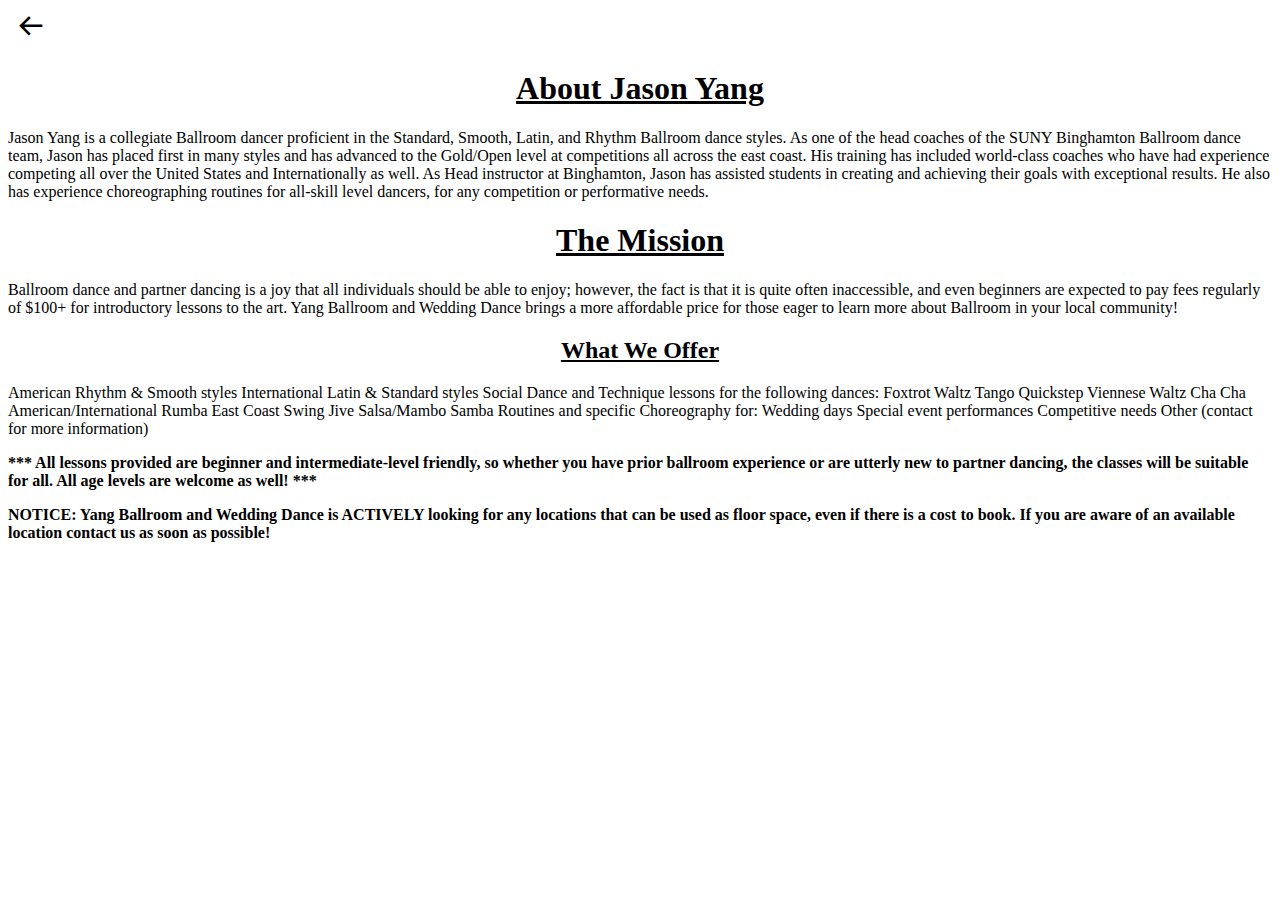
==== about.html @ c669aade "Pricing and sidebar" ====
<!DOCTYPE html>
<html lang="en">
  <head>
    <meta charset="UTF-8" />
    <meta name="viewport" content="width=device-width, initial-scale=1.0" />
    <title>About Us</title>
    <link rel="stylesheet" href="about.css">
    <link
      href="https://unpkg.com/boxicons@2.1.4/css/boxicons.min.css"
      rel="stylesheet"
    />
  </head>
  <body>
    <nav>
      <button class="backbtn">
        <a href="index.html">
            <i class='bx bx-arrow-back'></i>
        </a>
      </button>
    </nav>
    <h1>About Jason Yang</h1>
    <p>
      Jason Yang is a collegiate Ballroom dancer proficient in the Standard,
      Smooth, Latin, and Rhythm Ballroom dance styles. As one of the head
      coaches of the SUNY Binghamton Ballroom dance team, Jason has placed first
      in many styles and has advanced to the Gold/Open level at competitions all
      across the east coast. His training has included world-class coaches who
      have had experience competing all over the United States and
      Internationally as well. As Head instructor at Binghamton, Jason has
      assisted students in creating and achieving their goals with exceptional
      results. He also has experience choreographing routines for all-skill
      level dancers, for any competition or performative needs.
    </p>
    <h1>The Mission</h1>
    <p>
      Ballroom dance and partner dancing is a joy that all individuals should be
      able to enjoy; however, the fact is that it is quite often inaccessible,
      and even beginners are expected to pay fees regularly of $100+ for
      introductory lessons to the art. Yang Ballroom and Wedding Dance brings a
      more affordable price for those eager to learn more about Ballroom in your
      local community!
    </p>
    <h2>What We Offer</h2>
    <p>
      American Rhythm & Smooth styles International Latin & Standard styles
      Social Dance and Technique lessons for the following dances: Foxtrot Waltz
      Tango Quickstep Viennese Waltz Cha Cha American/International Rumba East
      Coast Swing Jive Salsa/Mambo Samba Routines and specific Choreography for:
      Wedding days Special event performances Competitive needs Other (contact
      for more information)
    </p>
    <p id="psa">
      *** All lessons provided are beginner and intermediate-level friendly, so
      whether you have prior ballroom experience or are utterly new to partner
      dancing, the classes will be suitable for all. All age levels are welcome
      as well! ***
    </p>
    <p id="notice">
      NOTICE: Yang Ballroom and Wedding Dance is ACTIVELY looking for any
      locations that can be used as floor space, even if there is a cost to
      book. If you are aware of an available location contact us as soon as
      possible!
    </p>
  </body>
</html>
---- about.css ----
h1, h2{
    display: flex;
    justify-content: center;
    text-decoration: underline;
}
#psa, #notice{
    font-weight: bold;
}
.backbtn{
    width: 3%;
    font-size: 30px;
    background-color: transparent;
    border-color: transparent;
}
i{
    color: black;
}
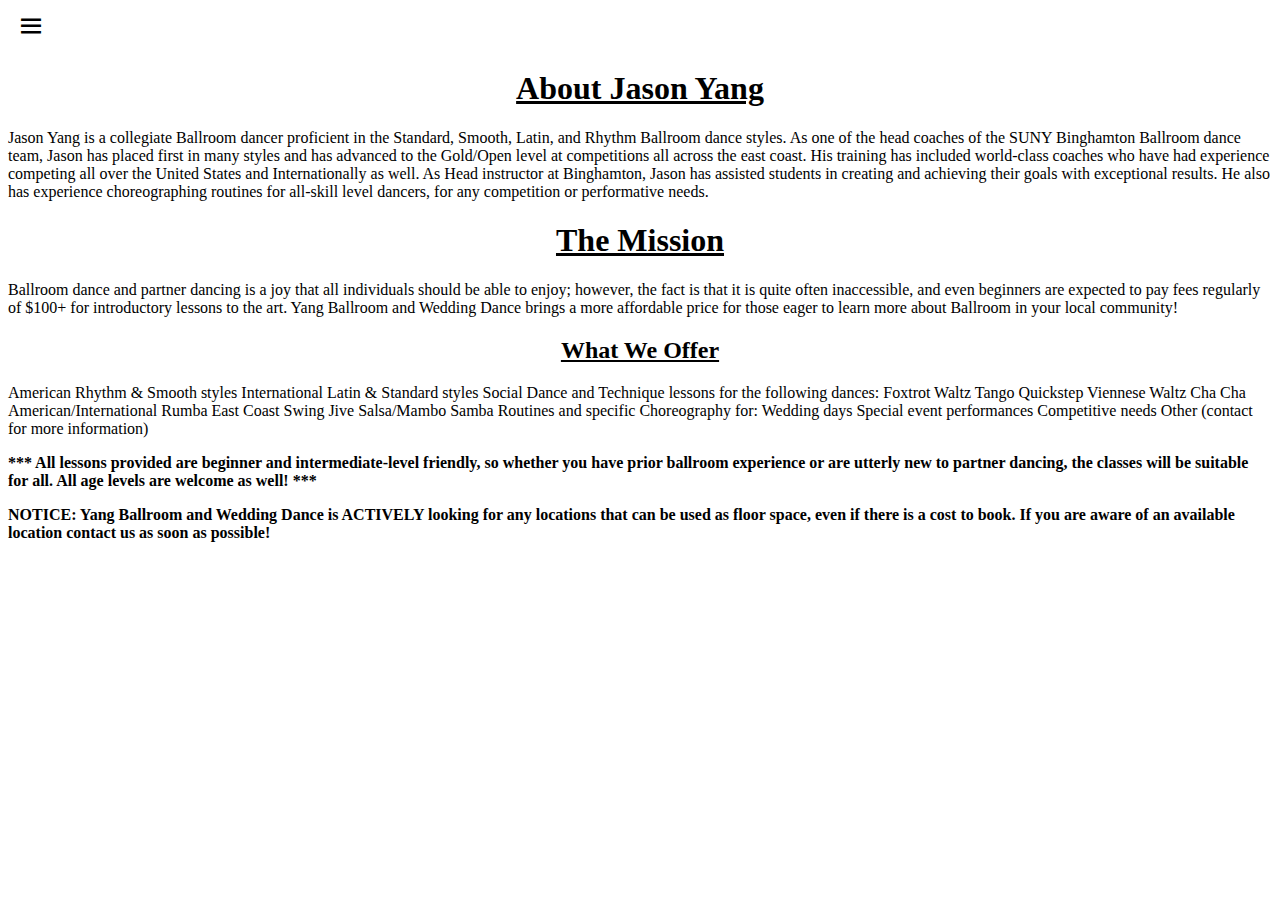
==== commit 16ea8d10: "Sidebar implementation" ====
--- a/about.html
+++ b/about.html
@@ -9,15 +9,21 @@
       href="https://unpkg.com/boxicons@2.1.4/css/boxicons.min.css"
       rel="stylesheet"
     />
+    <script src="sidebar.js" defer></script>
   </head>
   <body>
     <nav>
-      <button class="backbtn">
-        <a href="index.html">
-            <i class='bx bx-arrow-back'></i>
+      <button class="menubtn">
+          <i class="bx bx-menu" id="navbar"></i>
         </a>
       </button>
     </nav>
+    <div class="sidebar">
+      <h1>Yang Ballroom Dance Lessons</h1>
+      <a href="index.html">Home</a> 
+      <a href="about.html">About Us</a>
+      <a href="pricing.html">Our Pricing</a>
+  </div>
     <h1>About Jason Yang</h1>
     <p>
       Jason Yang is a collegiate Ballroom dancer proficient in the Standard,
--- a/about.css
+++ b/about.css
@@ -6,7 +6,7 @@
 #psa, #notice{
     font-weight: bold;
 }
-.backbtn{
+.menubtn{
     width: 3%;
     font-size: 30px;
     background-color: transparent;
@@ -14,4 +14,36 @@
 }
 i{
     color: black;
+}
+.sidebar{
+    position: fixed;
+    height: 100vh;
+    top: 0;
+    left: -300px;
+    width: 300px;
+    background: white;
+    border-color: black;
+    transition: 0.3s ease-in-out;
+    z-index: 3;
+}
+.sidebar.active{
+    left: 0;
+    background-color: white;
+    border-color: black;
+}
+.sidebar.active h1{
+    padding: 20px;
+}
+.sidebar.active a{
+    display:flex;
+    flex-direction: row;
+    text-align: center;
+    text-decoration: none;
+    color: black;
+    font-size: 24px;
+    padding: 20px;
+}
+.sidebar.active a:hover{
+    text-decoration: underline;
+    font-weight: bold;
 }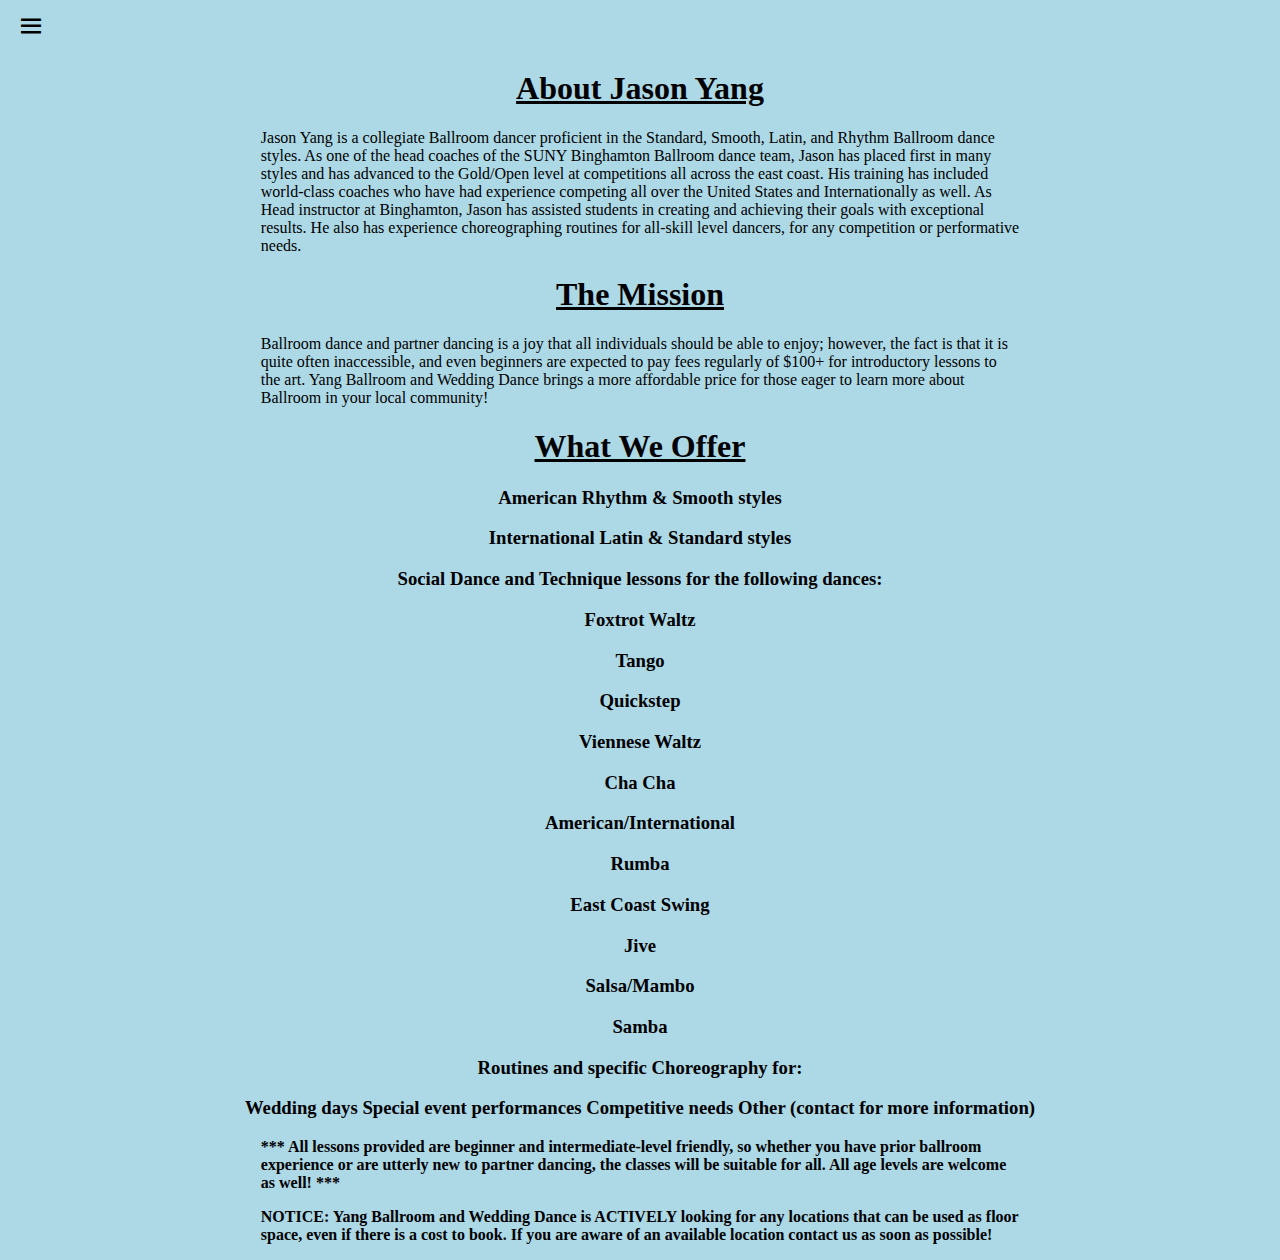
==== commit 586647a8: "Student Testimonials & Sidebar Fixes" ====
--- a/about.html
+++ b/about.html
@@ -46,15 +46,26 @@
       more affordable price for those eager to learn more about Ballroom in your
       local community!
     </p>
-    <h2>What We Offer</h2>
-    <p>
-      American Rhythm & Smooth styles International Latin & Standard styles
-      Social Dance and Technique lessons for the following dances: Foxtrot Waltz
-      Tango Quickstep Viennese Waltz Cha Cha American/International Rumba East
-      Coast Swing Jive Salsa/Mambo Samba Routines and specific Choreography for:
-      Wedding days Special event performances Competitive needs Other (contact
-      for more information)
-    </p>
+    <h1>What We Offer</h1>
+    <div id="offers">
+      <h3> American Rhythm & Smooth styles</h3>
+      <h3> International Latin & Standard styles</h3>
+      <h3> Social Dance and Technique lessons for the following dances:</h3>
+      <h3> Foxtrot Waltz</h3>
+      <h3> Tango </h3>
+      <h3> Quickstep</h3>
+      <h3> Viennese Waltz</h3>
+      <h3> Cha Cha</h3>
+      <h3> American/International</h3>
+      <h3>  Rumba</h3>
+      <h3> East Coast Swing</h3>
+      <h3> Jive</h3>
+      <h3> Salsa/Mambo</h3>
+      <h3> Samba</h3>
+      <h3> Routines and specific Choreography for:</h3>
+      <h3>  Wedding days Special event performances Competitive needs Other (contact
+        for more information)</h3>
+    </div>
     <p id="psa">
       *** All lessons provided are beginner and intermediate-level friendly, so
       whether you have prior ballroom experience or are utterly new to partner
@@ -67,5 +78,6 @@
       book. If you are aware of an available location contact us as soon as
       possible!
     </p>
+    <div class="overlay"></div>
   </body>
 </html>
--- a/about.css
+++ b/about.css
@@ -1,49 +1,82 @@
-h1, h2{
-    display: flex;
-    justify-content: center;
-    text-decoration: underline;
+html {
+  background-color: lightblue;
 }
-#psa, #notice{
-    font-weight: bold;
+
+h1,
+h2 {
+  text-align: center;
+  text-decoration: underline;
 }
-.menubtn{
-    width: 3%;
-    font-size: 30px;
-    background-color: transparent;
-    border-color: transparent;
+
+p{
+  margin-left: 20%;
+  margin-right: 20%;
 }
-i{
-    color: black;
+#offers{
+  text-align: center;
 }
-.sidebar{
-    position: fixed;
-    height: 100vh;
-    top: 0;
-    left: -300px;
-    width: 300px;
-    background: white;
-    border-color: black;
-    transition: 0.3s ease-in-out;
-    z-index: 3;
+
+#psa,
+#notice {
+  font-weight: bold;
 }
-.sidebar.active{
-    left: 0;
-    background-color: white;
-    border-color: black;
+
+.menubtn {
+  width: 3%;
+  font-size: 30px;
+  background-color: transparent;
+  border-color: transparent;
 }
-.sidebar.active h1{
-    padding: 20px;
+
+i {
+  color: black;
 }
-.sidebar.active a{
-    display:flex;
-    flex-direction: row;
-    text-align: center;
-    text-decoration: none;
-    color: black;
-    font-size: 24px;
-    padding: 20px;
+
+
+.sidebar {
+  position: fixed;
+  height: 100vh;
+  top: 0;
+  left: -300px;
+  width: 290px;
+  padding: 0;
+  background: white;
+  border-color: black;
+  transition: 0.5s ease-in-out;
+  z-index: 1000;
 }
-.sidebar.active a:hover{
-    text-decoration: underline;
-    font-weight: bold;
+
+.sidebar.active {
+  left: 0;
+  background-color: white;
+  border-color: black;
+}
+
+.sidebar.active h1 {
+  padding-left: 50px;
+}
+
+.sidebar.active a {
+  display: flex;
+  flex-direction: column;
+  text-align: center;
+  text-decoration: none;
+  color: black;
+  font-size: 24px;
+  padding: 20px;
+}
+
+.overlay {
+  position: fixed;
+  top: 0;
+  left: 0;
+  width: 100%;
+  height: 100%;
+  background: rgba(0, 0, 0, 0.5);
+  z-index: 999;
+  display: none;
+}
+
+.overlay.active {
+  display: block;
 }